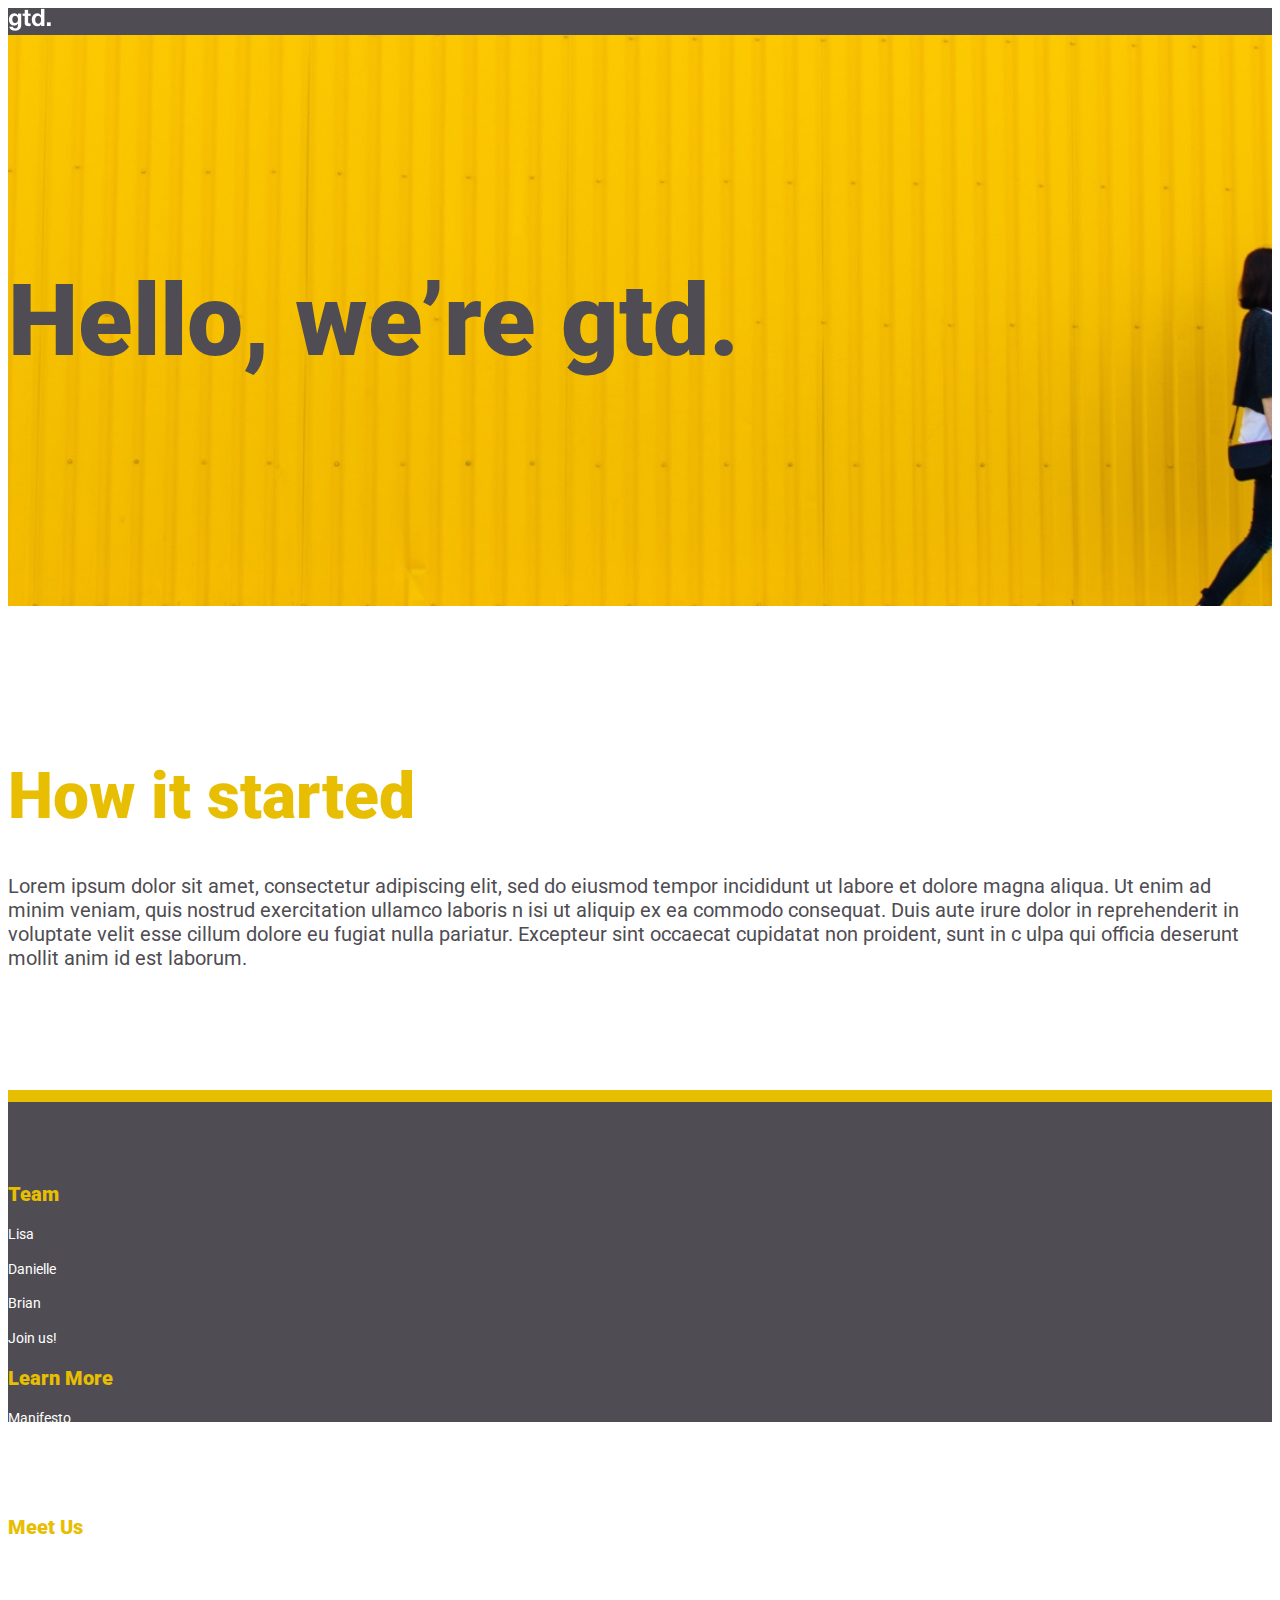
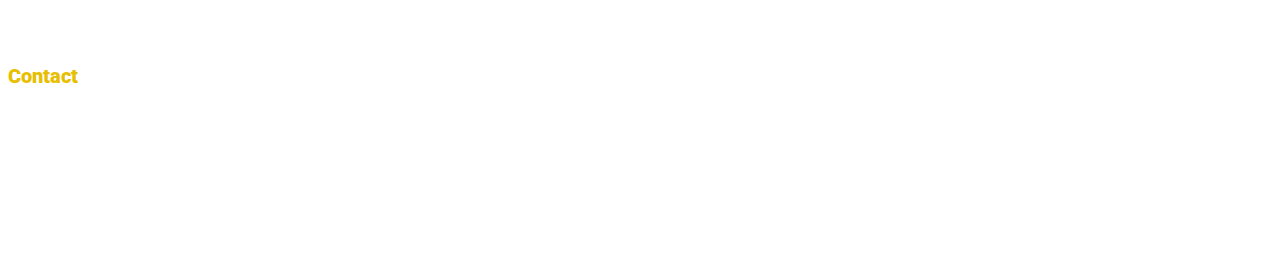
==== index.html @ 958516ed "simple HTML page" ====
<!doctype html>
<html>
    <head>
        <meta charset="utf-8">
        <link href="https://cdn.jsdelivr.net/npm/bootstrap@5.1.1/dist/css/bootstrap.min.css" rel="stylesheet" integrity="sha384-F3w7mX95PdgyTmZZMECAngseQB83DfGTowi0iMjiWaeVhAn4FJkqJByhZMI3AhiU" crossorigin="anonymous">
        <!-- JavaScript Bundle with Popper -->
        <script src="https://cdn.jsdelivr.net/npm/bootstrap@5.1.1/dist/js/bootstrap.bundle.min.js" integrity="sha384-/bQdsTh/da6pkI1MST/rWKFNjaCP5gBSY4sEBT38Q/9RBh9AH40zEOg7Hlq2THRZ" crossorigin="anonymous"></script>
        <link rel="preconnect" href="https://fonts.googleapis.com">
        <link rel="preconnect" href="https://fonts.gstatic.com" crossorigin>
        <link href="https://fonts.googleapis.com/css2?family=Roboto:ital,wght@0,400;0,900;1,400;1,900&display=swap" rel="stylesheet">
        <link rel="stylesheet" type="text/css" href="style.css">
    </head>
    <body>
        <header class="">
            <nav class="navbar navbar-expand-lg navbar-dark ">
                <div class="container">
                    <a href="index.html" class="navbar-brand" rel="home"><img src="media/gtd_logo.png"></a>
                </div>
            </nav>
        </header>
        <section class="banner">
            <div class="container">
                <h1>Hello, we’re gtd.</h1>
            </div>
        </section>
        <section class="main_body">
            <div class="container">
                <h2>How it started</h2>
                <p>Lorem ipsum dolor sit amet, consectetur adipiscing elit, sed do eiusmod tempor incididunt ut labore et dolore magna aliqua. Ut enim ad minim veniam, quis nostrud exercitation ullamco laboris n
                 isi ut aliquip ex ea commodo consequat. Duis aute irure dolor in reprehenderit in voluptate velit esse cillum dolore eu fugiat nulla pariatur. Excepteur sint occaecat cupidatat non proident, sunt in c
                 ulpa qui officia deserunt mollit anim id est laborum.
                </p>
            </div>
        </section>
        <footer class="">
            <div class="container footer_con">
                <div class="row">
                    <div class="col">
                        <h3>Team</h3>
                        <h4>Lisa</h4>
                        <h4>Danielle</h4>
                        <h4>Brian</h4>
                        <h4>Join us!</h4>
                    </div>
                    <div class="col">
                        <h3>Learn More</h3>
                        <h4>Manifesto</h4>
                        <h4>Works</h4>
                        <h4>Stories</h4>
                    </div>
                    <div class="col">
                        <h3>Meet Us</h3>
                        <h4>Studio</h4>
                        <h4>Community</h4>
                        <h4>Workshops</h4>
                    </div>
                    <div class="col">
                        <h3>Contact</h3>
                        <h4>Twitter</h4>
                        <h4>Facebook</h4>
                        <h4>Instagram</h4>
                    </div>
                </div>
            </div>
        </footer>
    </body>
</html>
---- style.css ----
body, *{
	font-family: 'Roboto', sans-serif;
}
.navbar{
	background-color: #4F4D53 !important;
}
.navbar-dark .navbar-brand{
    height: 48px;
}
.banner{
	padding: 160px 0;
    background: url(./media/img_hero.jpg);
    background-position: center;
    background-size: cover;
    background-repeat: no-repeat;
}
h1{
	font-size: 100px;
    font-weight: 900;
    color: #4F4D53;
    font-weight: 900;
}
.main_body{
	padding: 100px 0;
}
h2{
	font-size: 64px;
    color: #E8BE02;
    margin-bottom: 40px;
    font-weight: 900;
}
p{
	font-size: 20px;
    color: #4F4D53;
    font-weight: 400;
}
footer{
	border-top: 12px #E8BE02 solid;
	background: #4F4D53;
	height: 320px;
}
h3{
	color: #E8BE02;
    font-size: 20px;
    font-weight: 900;
}
h4{
	font-size: 14px;
    color: #FFFFFF;
    font-weight: 400;
}
.footer_con{
	padding: 60px 0;
}
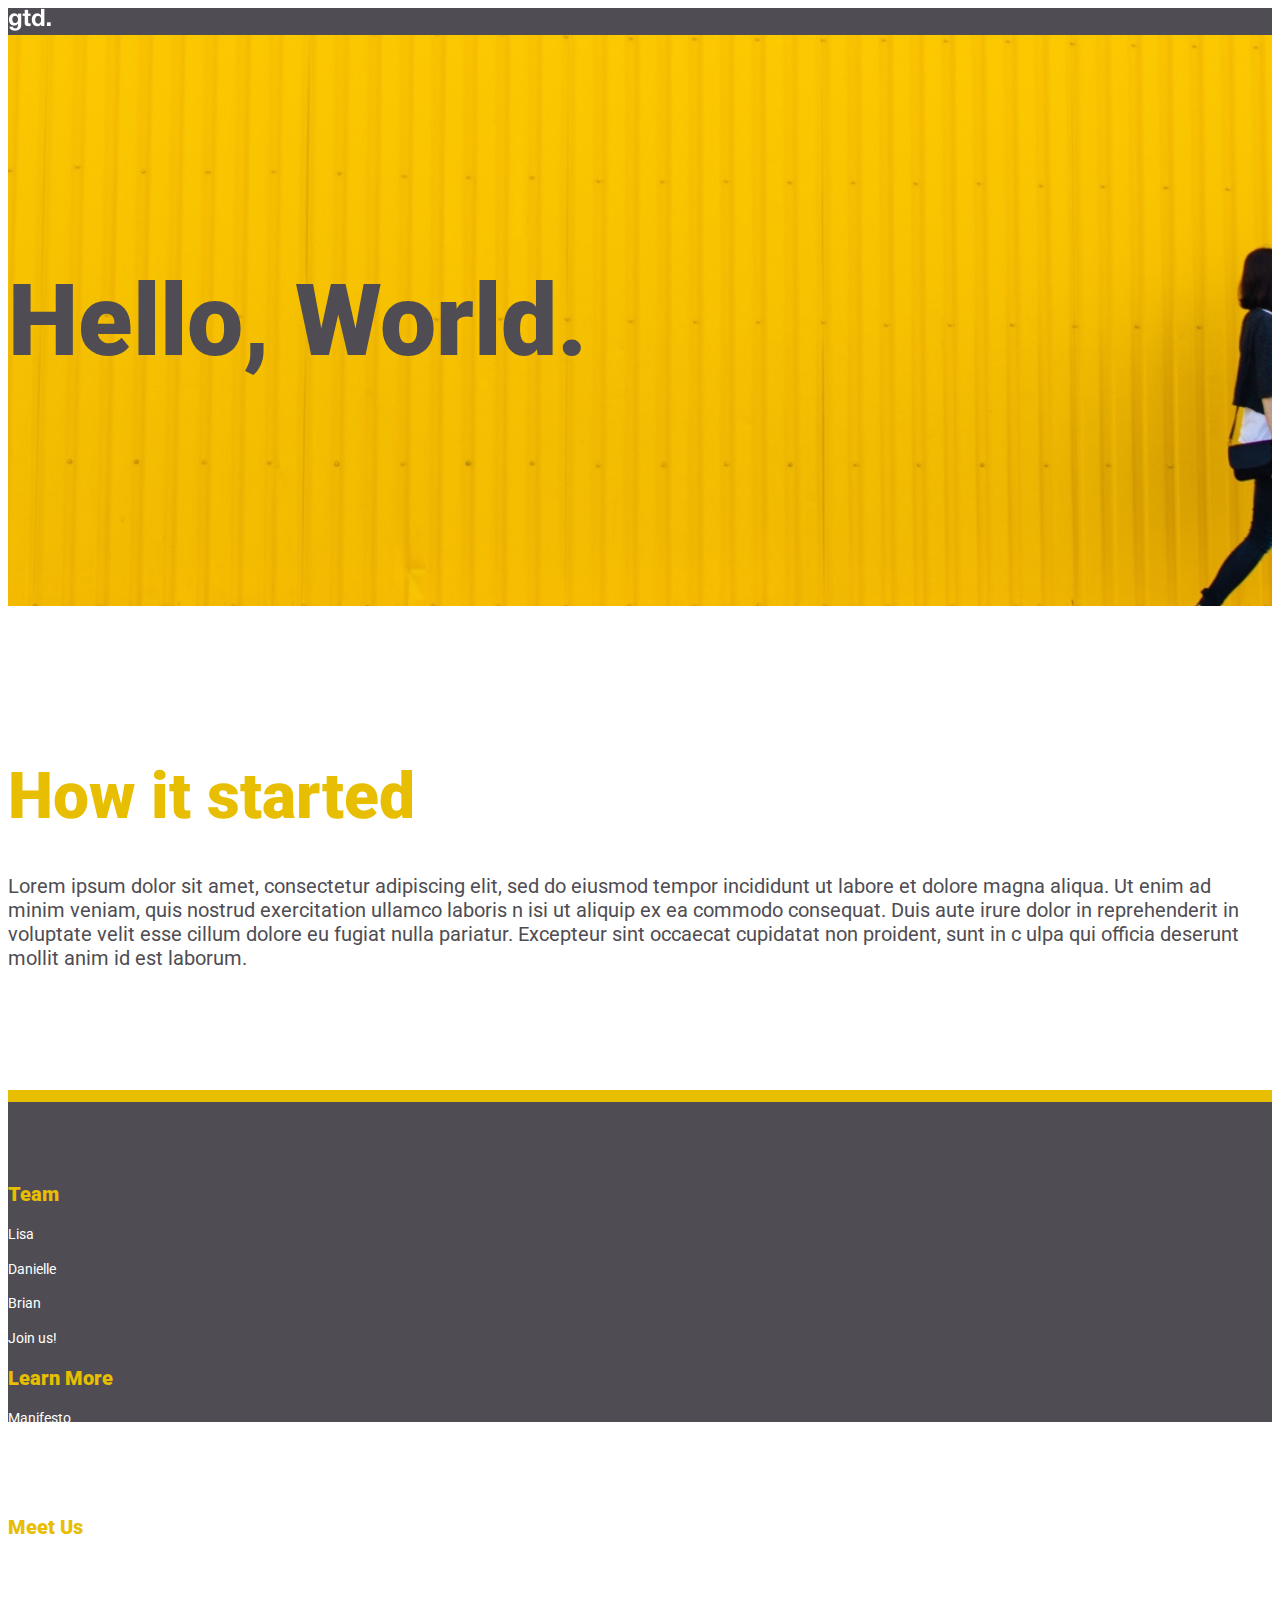
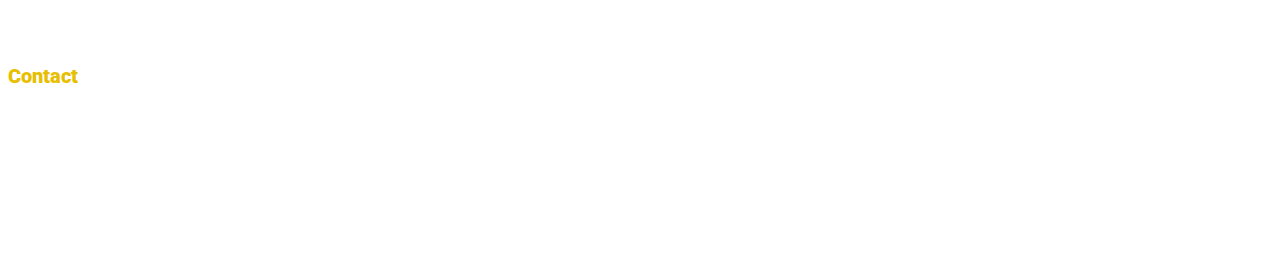
==== commit 877ce7fe: "modified index" ====
--- a/index.html
+++ b/index.html
@@ -2,6 +2,7 @@
 <html>
     <head>
         <meta charset="utf-8">
+        <meta name="viewport" content="width=device-width, initial-scale=1.0">
         <link href="https://cdn.jsdelivr.net/npm/bootstrap@5.1.1/dist/css/bootstrap.min.css" rel="stylesheet" integrity="sha384-F3w7mX95PdgyTmZZMECAngseQB83DfGTowi0iMjiWaeVhAn4FJkqJByhZMI3AhiU" crossorigin="anonymous">
         <!-- JavaScript Bundle with Popper -->
         <script src="https://cdn.jsdelivr.net/npm/bootstrap@5.1.1/dist/js/bootstrap.bundle.min.js" integrity="sha384-/bQdsTh/da6pkI1MST/rWKFNjaCP5gBSY4sEBT38Q/9RBh9AH40zEOg7Hlq2THRZ" crossorigin="anonymous"></script>
@@ -20,7 +21,7 @@
         </header>
         <section class="banner">
             <div class="container">
-                <h1>Hello, we’re gtd.</h1>
+                <h1>Hello, World.</h1>
             </div>
         </section>
         <section class="main_body">
